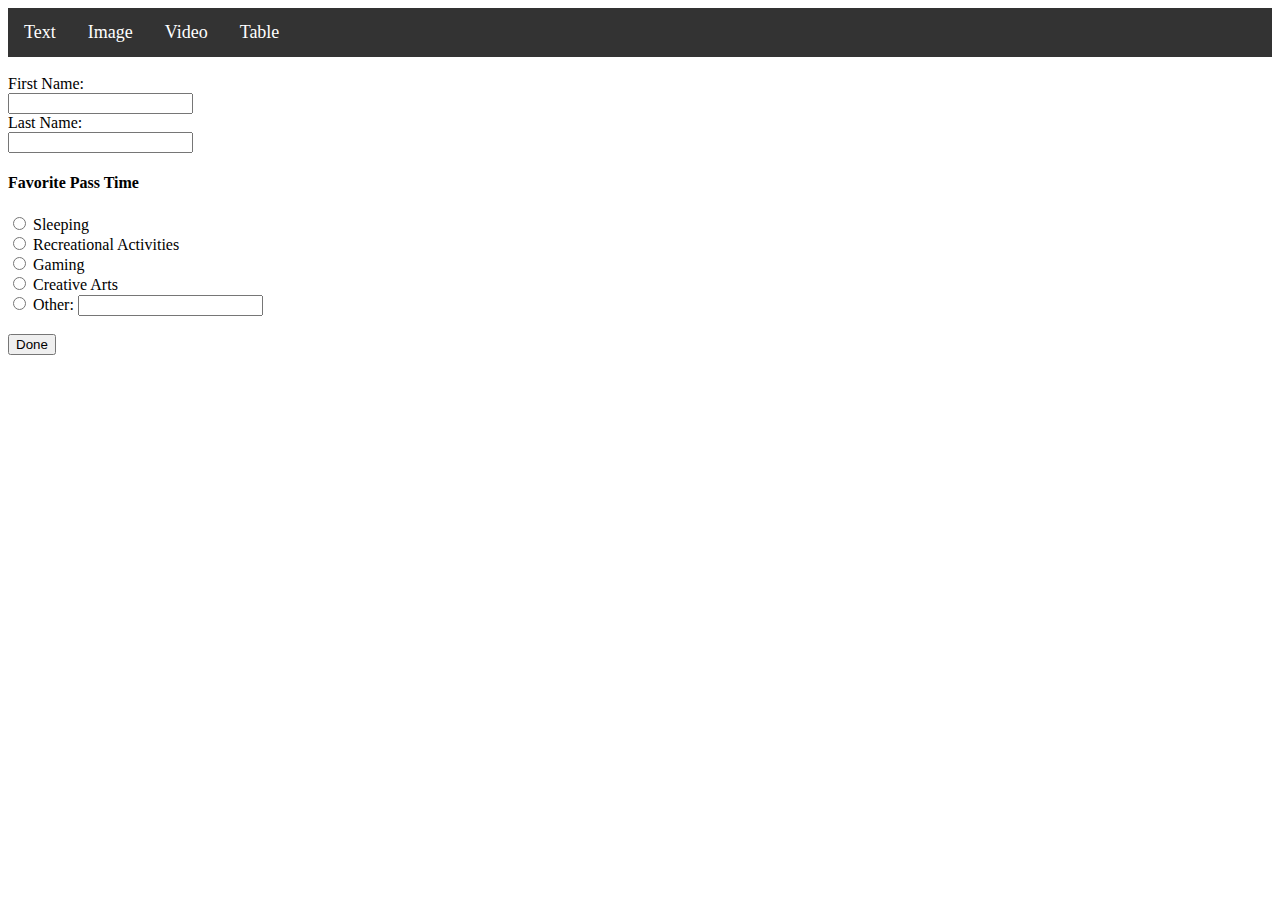
==== index.html @ 96870bba "Set all content, need formatting" ====
<!DOCTYPE html>
<html>

    <head>
        <meta charset="utf-8">
        <title>Text</title>
        <link rel="stylesheet" href="style.css">
    </head>

    <body>
        <div class="navbar">
            <a href="text.html"> Text</a>
            <a href="image.html"> Image</a>
            <a href="video.html"> Video</a>
            <a href="table.html"> Table</a>
        </div>

        <br>

        <form>
            <label for="fname">First Name:</label><br>
            <input type="text" id="fname" name="fname"><br>
            <label for="lname">Last Name:</label><br>
            <input type="text" id="lname" name="lname"><br>

            <h4>Favorite Pass Time </h4>

            <div class="rad-choices">

                <input type="radio" id="r1" name="choices" value="sleeping">
                <label for="r1">Sleeping</label> <br>

                <input type="radio" id="r2" name="choices" value="rec-activities">
                <label for="r2">Recreational Activities</label><br>

                <input type="radio" id="r3" name="choices" value="gaming">
                <label for="r3">Gaming</label><br>

                <input type="radio" id="r4" name="choices" value="arts">
                <label for="r4">Creative Arts</label><br>

                <input type="radio" id="r0" name="choices" value="oc">
                <label for="r0">Other:
                    <input type="text" id="oc" name="r0">
                </label><br>
            </div>
            <br>

            <input type="submit" value="Done"> <br>

    

        </form>
    </body>

</html>
---- style.css ----
.navbar {
    background-color: #333333;
    overflow: hidden;
}

.navbar a{
    float: left;
    color: white;
    text-align: center;
    padding: 14px 16px;
    text-decoration: none;
    font-size: large;
}

.navbar a:hover{
    background-color: rgb(54, 95, 138);
    color: black;
}

.navbar a.active {
    background-color: #4caf50;
    color: white;
}

div.img_disp{

    margin: 5px;
    border: 1px solid #cccccc;
    float: left;
    width: 180px;
}

div.img_disp img{
    width: 100%;
    height: auto;
}

div.img_disp:hover {
    border: 1px solid #777;
}

div.vid_disp{
    margin: 5px;
    float: left;
    padding-left: 33%;
}

#tentry{
    border-collapse: collapse;
    width: 100%;
    text-align: left;
}

#tentry td, #tentry th {
    
    border: 1px solid #9c9595;
    padding: 6px;
}
#tentry tr:nth-child(even){
    background-color: #f2f2f2;
}

#tentry tr:hover {
    background-color: #ddd;
}

#tentry th{
    padding-top: 12px;
    padding-bottom: 12px;
    text-align: left;
}

.rad-choices input[type="radio"] {
    cursor: pointer;
}
  
.rad-choices label {
    font-size: 16px;
    cursor: pointer;
}
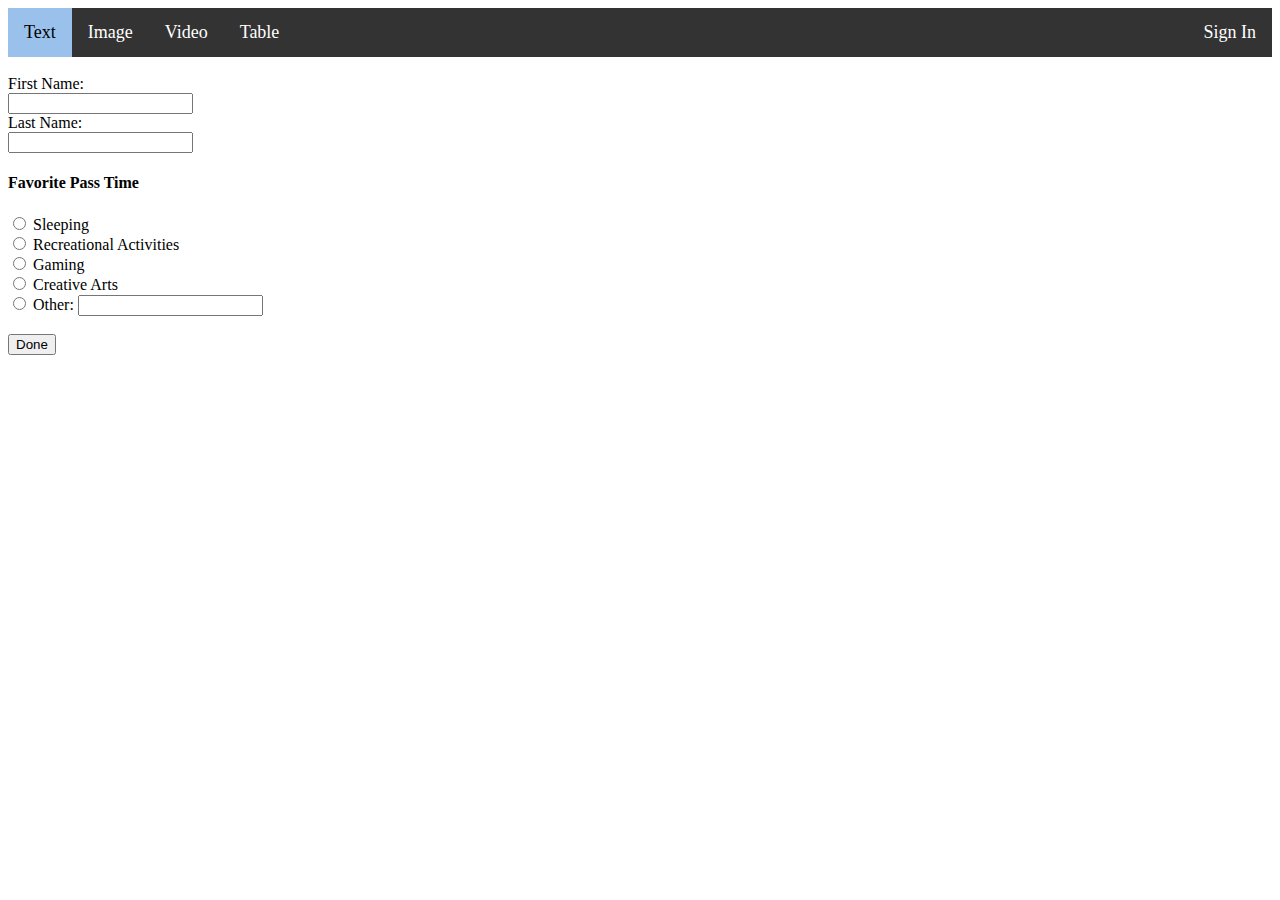
==== commit 50fbe466: "Only need overlay" ====
--- a/index.html
+++ b/index.html
@@ -4,15 +4,19 @@
     <head>
         <meta charset="utf-8">
         <title>Text</title>
+        <script src="script.js"></script>
         <link rel="stylesheet" href="style.css">
     </head>
 
     <body>
+        <button onclick="scrollUp()" id="scrollbtn" title="Go to top">Back<br/>To Top</button>
+
         <div class="navbar">
-            <a href="text.html"> Text</a>
+            <a class="active" href="index.html"> Text</a>
             <a href="image.html"> Image</a>
             <a href="video.html"> Video</a>
             <a href="table.html"> Table</a>
+            <a class="sign" href="email.html">Sign In</a>
         </div>
 
         <br>
@@ -47,10 +51,10 @@
             <br>
 
             <input type="submit" value="Done"> <br>
+        </form>
 
-    
+        <script src="script.js"></script>
 
-        </form>
     </body>
 
 </html>--- a/style.css
+++ b/style.css
@@ -18,32 +18,25 @@
 }
 
 .navbar a.active {
-    background-color: #4caf50;
-    color: white;
+    background-color: rgb(154, 193, 235);
+    color: black;
 }
 
-div.img_disp{
-
-    margin: 5px;
-    border: 1px solid #cccccc;
-    float: left;
-    width: 180px;
+.navbar a.sign {
+    float: right;
 }
 
-div.img_disp img{
-    width: 100%;
-    height: auto;
+
+
+.rad-choices input[type="radio"] {
+    cursor: pointer;
+}
+  
+.rad-choices label {
+    font-size: 16px;
+    cursor: pointer;
 }
 
-div.img_disp:hover {
-    border: 1px solid #777;
-}
-
-div.vid_disp{
-    margin: 5px;
-    float: left;
-    padding-left: 33%;
-}
 
 #tentry{
     border-collapse: collapse;
@@ -70,12 +63,63 @@
     text-align: left;
 }
 
-.rad-choices input[type="radio"] {
-    cursor: pointer;
-}
+
+
+.row {
+    display: flex;
+    justify-content: space-between;
+  }
   
-.rad-choices label {
-    font-size: 16px;
-    cursor: pointer;
+
+div.img_disp{
+    padding: 15px;
+    float: center;
+    width: 220px;
 }
 
+div.img_disp img{
+    width: 100%;
+    height: auto;
+}
+
+
+
+div.vid_disp{
+    margin: 15px;
+    float: center;
+    width: 280px;
+}
+
+div.vid_disp iframe{
+    width: 100%;
+    height: auto;
+}
+
+
+
+#scrollbtn {
+    background-color: rgb(54, 95, 138);
+    display: none;
+    position: fixed;
+    bottom: 20px;
+    right: 30px;
+    z-index: 99;
+    border: none;
+    outline: none;
+    color: whitesmoke;
+    cursor: pointer;
+    padding: 22px;
+    border-radius: 90px;
+    font-size: 14px;
+    opacity: 0.9;
+    filter: alpha(opacity=90);
+}
+
+#scrollbtn:hover {
+    background-color: #555555;
+}
+
+p.ver {
+    padding-left: 15px;
+    font-size: 8 px;
+}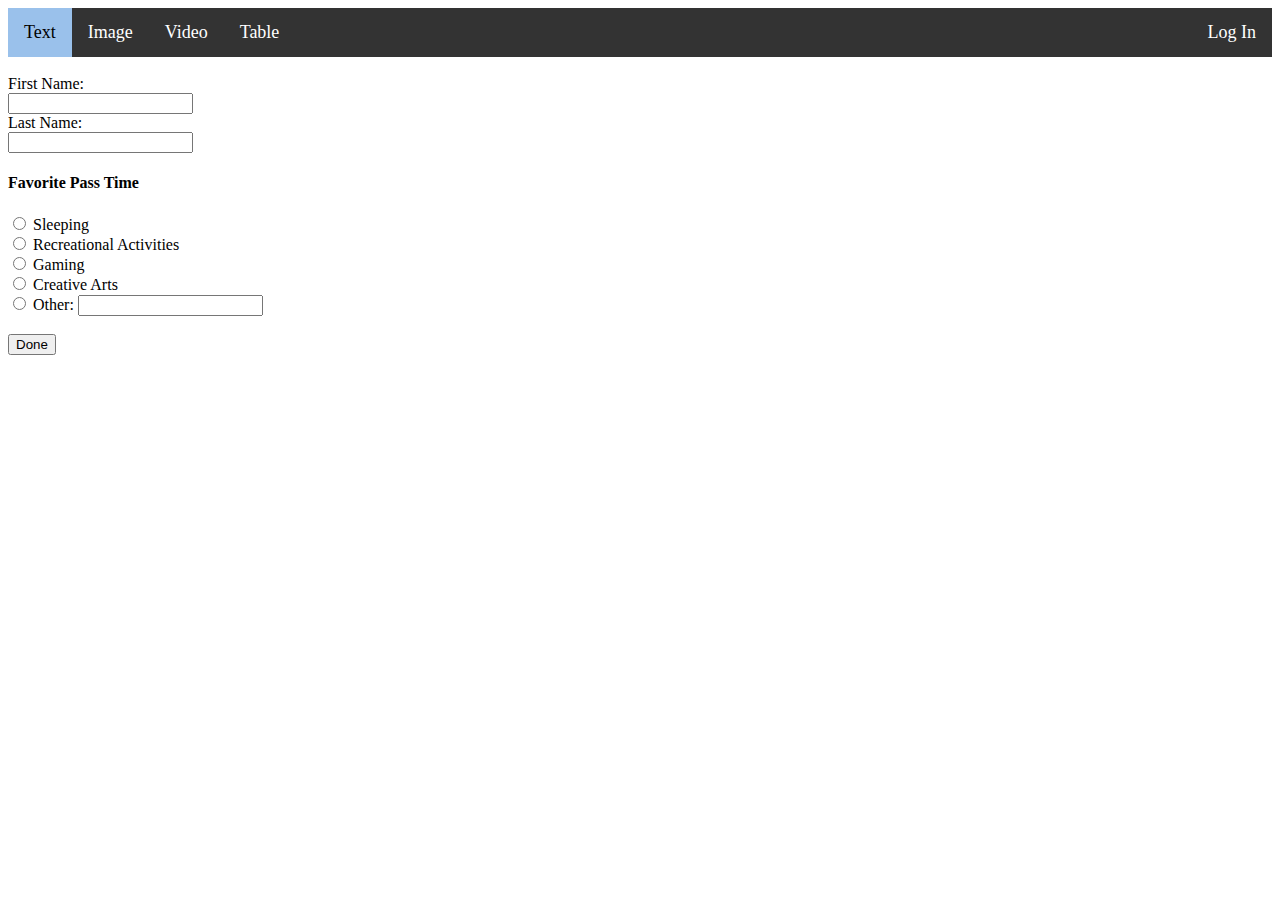
==== commit dc048282: "need vid overlay" ====
--- a/index.html
+++ b/index.html
@@ -16,7 +16,7 @@
             <a href="image.html"> Image</a>
             <a href="video.html"> Video</a>
             <a href="table.html"> Table</a>
-            <a class="sign" href="email.html">Sign In</a>
+            <a class="login" href="email.html">Log In</a>
         </div>
 
         <br>
--- a/style.css
+++ b/style.css
@@ -1,3 +1,4 @@
+ /*         Navbar settings          */
 .navbar {
     background-color: #333333;
     overflow: hidden;
@@ -22,11 +23,12 @@
     color: black;
 }
 
-.navbar a.sign {
+.navbar a.login {
     float: right;
 }
 
 
+/*      Form choices settings        */
 
 .rad-choices input[type="radio"] {
     cursor: pointer;
@@ -37,6 +39,8 @@
     cursor: pointer;
 }
 
+
+/*      Table entry settings         */
 
 #tentry{
     border-collapse: collapse;
@@ -64,6 +68,7 @@
 }
 
 
+/*      Image display setting        */
 
 .row {
     display: flex;
@@ -82,7 +87,13 @@
     height: auto;
 }
 
-
+div.img_disp img:hover{
+    opacity: 0.8;
+    cursor: pointer;
+}
+
+
+/*      Video display setting        */
 
 div.vid_disp{
     margin: 15px;
@@ -95,7 +106,14 @@
     height: auto;
 }
 
-
+div.vid_disp iframe:hover{
+    opacity: 0.8;
+    cursor: pointer;
+}
+
+
+
+/*      Scroll Up functionality      */
 
 #scrollbtn {
     background-color: rgb(54, 95, 138);
@@ -119,7 +137,78 @@
     background-color: #555555;
 }
 
-p.ver {
-    padding-left: 15px;
-    font-size: 8 px;
-}+
+
+/*      Overlay functionality        */
+
+/* .close{
+    position: absolute;
+    top: auto;
+    color: #f1f1f1;
+} */
+
+
+
+.modal {
+    display: none; /* Hidden by default */
+    position: fixed; /* Stay in place */
+    z-index: 1; /* Sit on top */
+    left: 0;
+    top: 0;
+    width: 100%; /* Full width */
+    height: 100%; /* Full height */
+    overflow: auto; /* Enable scroll if needed */
+    background-color: rgb(0,0,0); /* Fallback color */
+    background-color: rgba(0,0,0,0.8); /* Black w/ opacity */
+}
+  
+  /* Modal Content (image) */
+
+div.modal-content-img img{
+    position: fixed;
+    top: 50%;
+    left: 50%;
+    transform: translate(-50%, -50%);
+    cursor: pointer;
+
+    display: block;
+    width: auto;
+    height: 80%;
+}
+
+div.modal-content-vid iframe{
+    position: fixed;
+    top: 50%;
+    left: 50%;
+    transform: translate(-50%, -50%);
+    cursor: pointer;
+
+    display: block;
+    width: 75%;
+    height: 75%;
+}
+
+
+  /* The Close Button */
+.close {
+    position: absolute;
+    top: 15px;
+    right: 35px;
+    color: #f1f1f1;
+    font-size: 40px;
+    font-weight: bold;
+    transition: 0.3s;
+  }
+  
+  .close:hover,
+  .close:focus {
+    color: #bbb;
+    text-decoration: none;
+    cursor: pointer;
+  }
+
+@media only screen and (max-width: 700px){
+    .modal-content {
+        width: 100%;
+    }
+}
